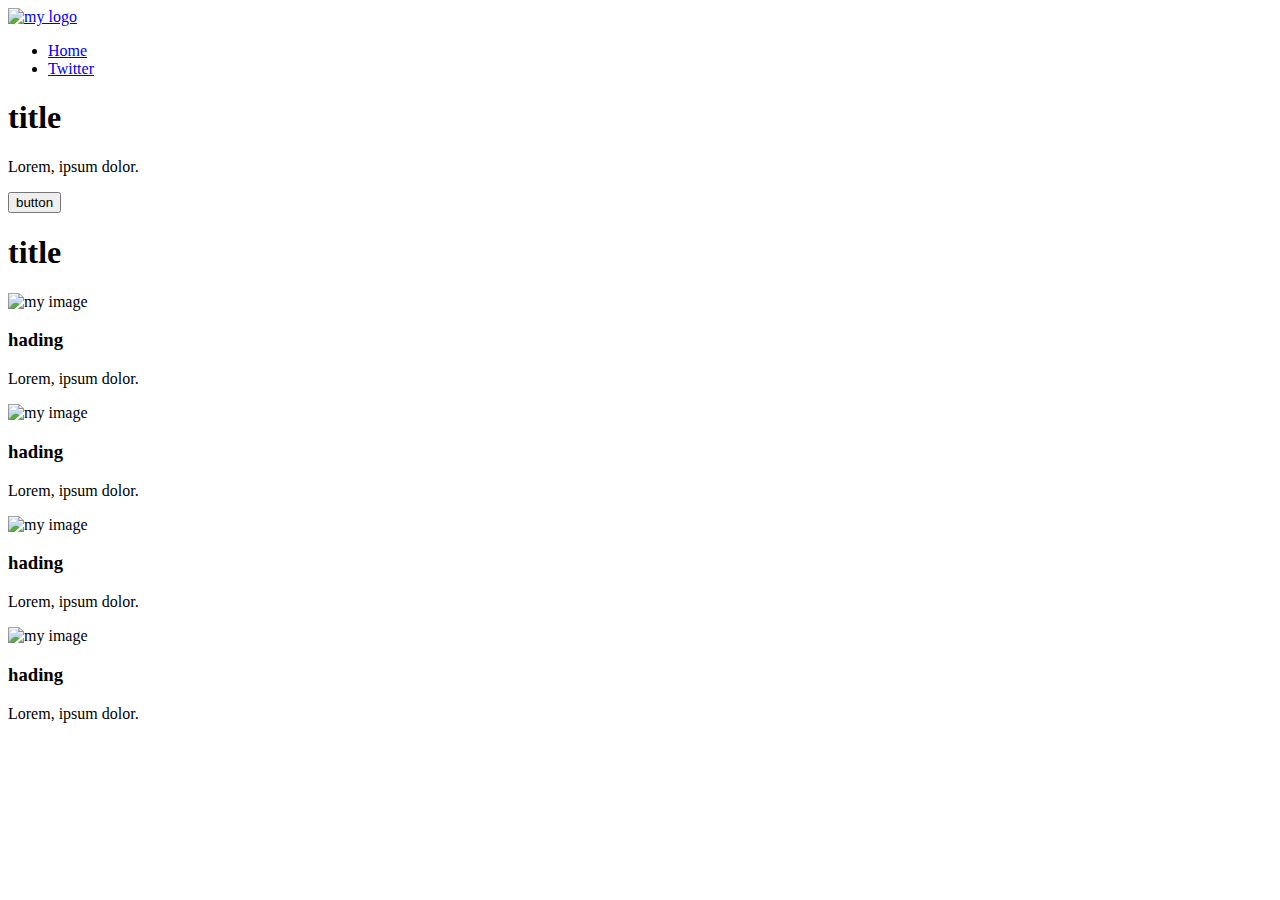
==== html_advanced/index.html @ 8e981240 "Banner" ====
<!DOCTYPE html>
<html lang="en">
<head>
    <meta charset="UTF-8">
    <meta name="viewport" content="width=device-width, initial-scale=1.0">
    <title>Document</title>
</head>
<body>
    <header>
        <a href="#" target="_blank" rel="next">
            <img alt="my logo" width="80px" src="https://uploads-ssl.webflow.com/6105315644a26f77912a1ada/610543ccefee0d4e7fa3f1bf_Holberton_Tulsa_1117.jpg">
        </a>       
        <ul>
            <li><a href="index.html" target="_blank" rel="next">Home</a></li>
            <li><a href="tweets.html" target="_self" rel="next">Twitter</a></li>  
        </ul>  
    </header>
    <main>
        <section>
            <div>
                <h1>title</h1>
                <p>Lorem, ipsum dolor.</p>
                <button>button</button>
            </div>
            <div>
                <h1>title</h1>
                <div>
                    <div>
                        <img alt="my image" src="#" />
                        <h3>hading</h3>
                        <p>Lorem, ipsum dolor.</p>
                    </div>
                    <div>
                        <img alt="my image" src="#" />
                        <h3>hading</h3>
                        <p>Lorem, ipsum dolor.</p>
                    </div>
                    <div>
                        <img alt="my image" src="#" />
                        <h3>hading</h3>
                        <p>Lorem, ipsum dolor.</p>
                    </div>
                    <div>
                        <img alt="my image" src="#" />
                        <h3>hading</h3>
                        <p>Lorem, ipsum dolor.</p>
                    </div>
                </div>
            </div>
        </section>
    </main>
</body>
</html>
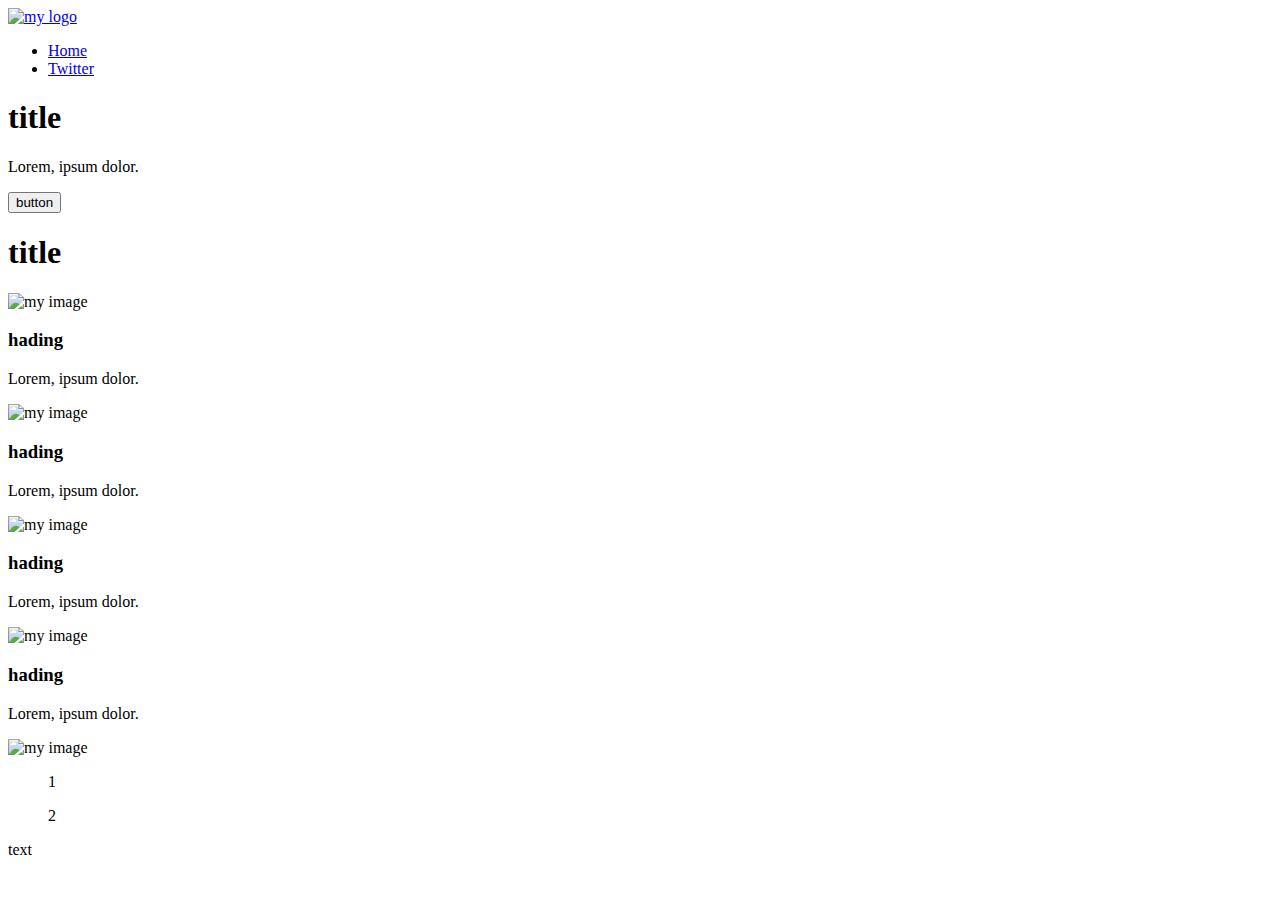
==== commit 5a303577: "Quote" ====
--- a/html_advanced/index.html
+++ b/html_advanced/index.html
@@ -48,6 +48,16 @@
                 </div>
             </div>
         </section>
+        <section>
+            <div>
+                <img alt="my image" src="https://uploads-ssl.webflow.com/6105315644a26f77912a1ada/610543ccefee0d4e7fa3f1bf_Holberton_Tulsa_1117.jpg" />
+            </div>
+            <div>
+                <blockquote> 1 </blockquote>
+                <blockquote> 2 </blockquote>
+                <p>text</p>
+            </div>
+        </section>
     </main>
 </body>
 </html>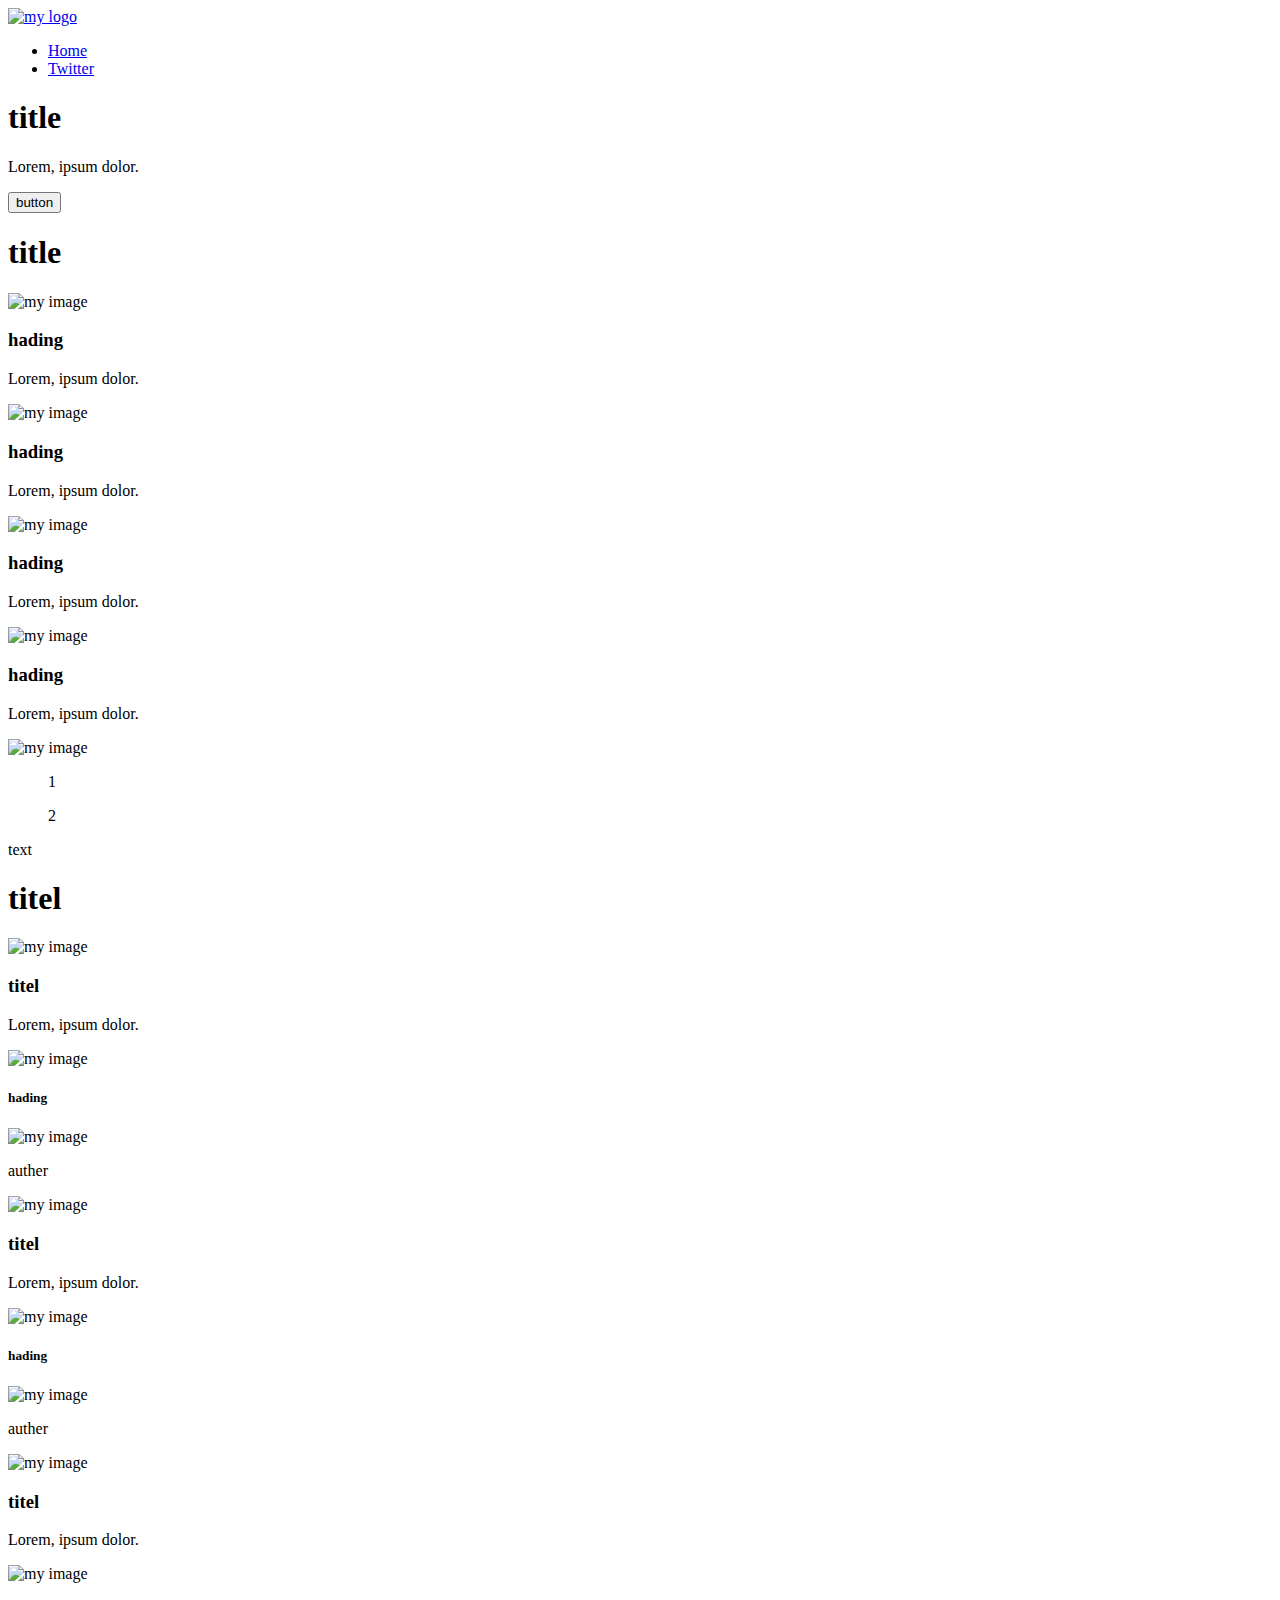
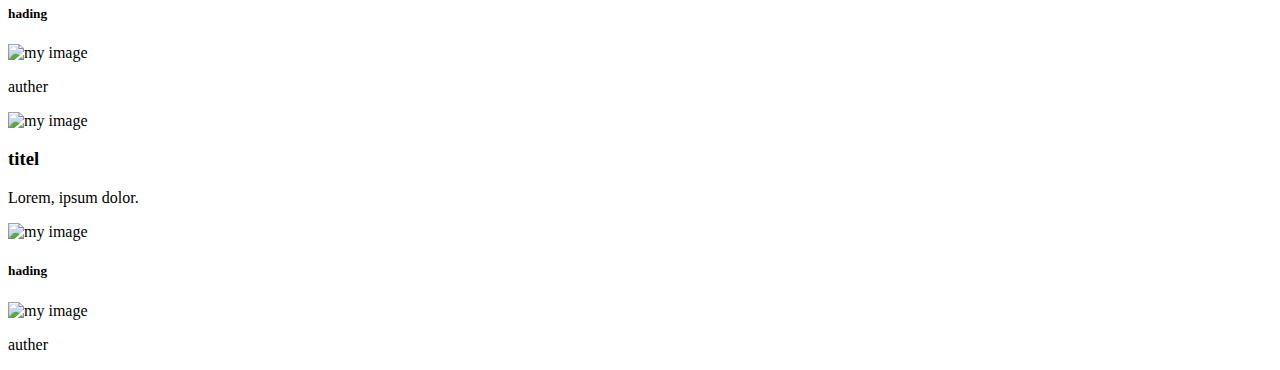
==== commit 261a2a8b: "viduo" ====
--- a/html_advanced/index.html
+++ b/html_advanced/index.html
@@ -58,6 +58,63 @@
                 <p>text</p>
             </div>
         </section>
+        <section>
+            <h1>titel</h1>
+            <div>
+                <div>
+                    <img alt="my image" src="#" />
+                    <h3>titel</h3>
+                    <p> Lorem, ipsum dolor.</p>
+                    <div>
+                        <img alt="my image" src="#" />
+                        <h5>hading</h1></h5>
+                    </div>
+                    <div>
+                        <img alt="my image" src="#" />
+                        <p>auther</p>
+                    </div>
+                </div>
+                <div>
+                    <img alt="my image" src="#" />
+                    <h3>titel</h3>
+                    <p> Lorem, ipsum dolor.</p>
+                    <div>
+                        <img alt="my image" src="#" />
+                        <h5>hading</h1></h5>
+                    </div>
+                    <div>
+                        <img alt="my image" src="#" />
+                        <p>auther</p>
+                    </div>
+                </div>
+                <div>
+                    <img alt="my image" src="#" />
+                    <h3>titel</h3>
+                    <p> Lorem, ipsum dolor.</p>
+                    <div>
+                        <img alt="my image" src="#" />
+                        <h5>hading</h1></h5>
+                    </div>
+                    <div>
+                        <img alt="my image" src="#" />
+                        <p>auther</p>
+                    </div>
+                </div>
+                <div>
+                    <img alt="my image" src="#" />
+                    <h3>titel</h3>
+                    <p> Lorem, ipsum dolor.</p>
+                    <div>
+                        <img alt="my image" src="#" />
+                        <h5>hading</h1></h5>
+                    </div>
+                    <div>
+                        <img alt="my image" src="#" />
+                        <p>auther</p>
+                    </div>
+                </div>
+            </div>
+        </section>
     </main>
 </body>
 </html>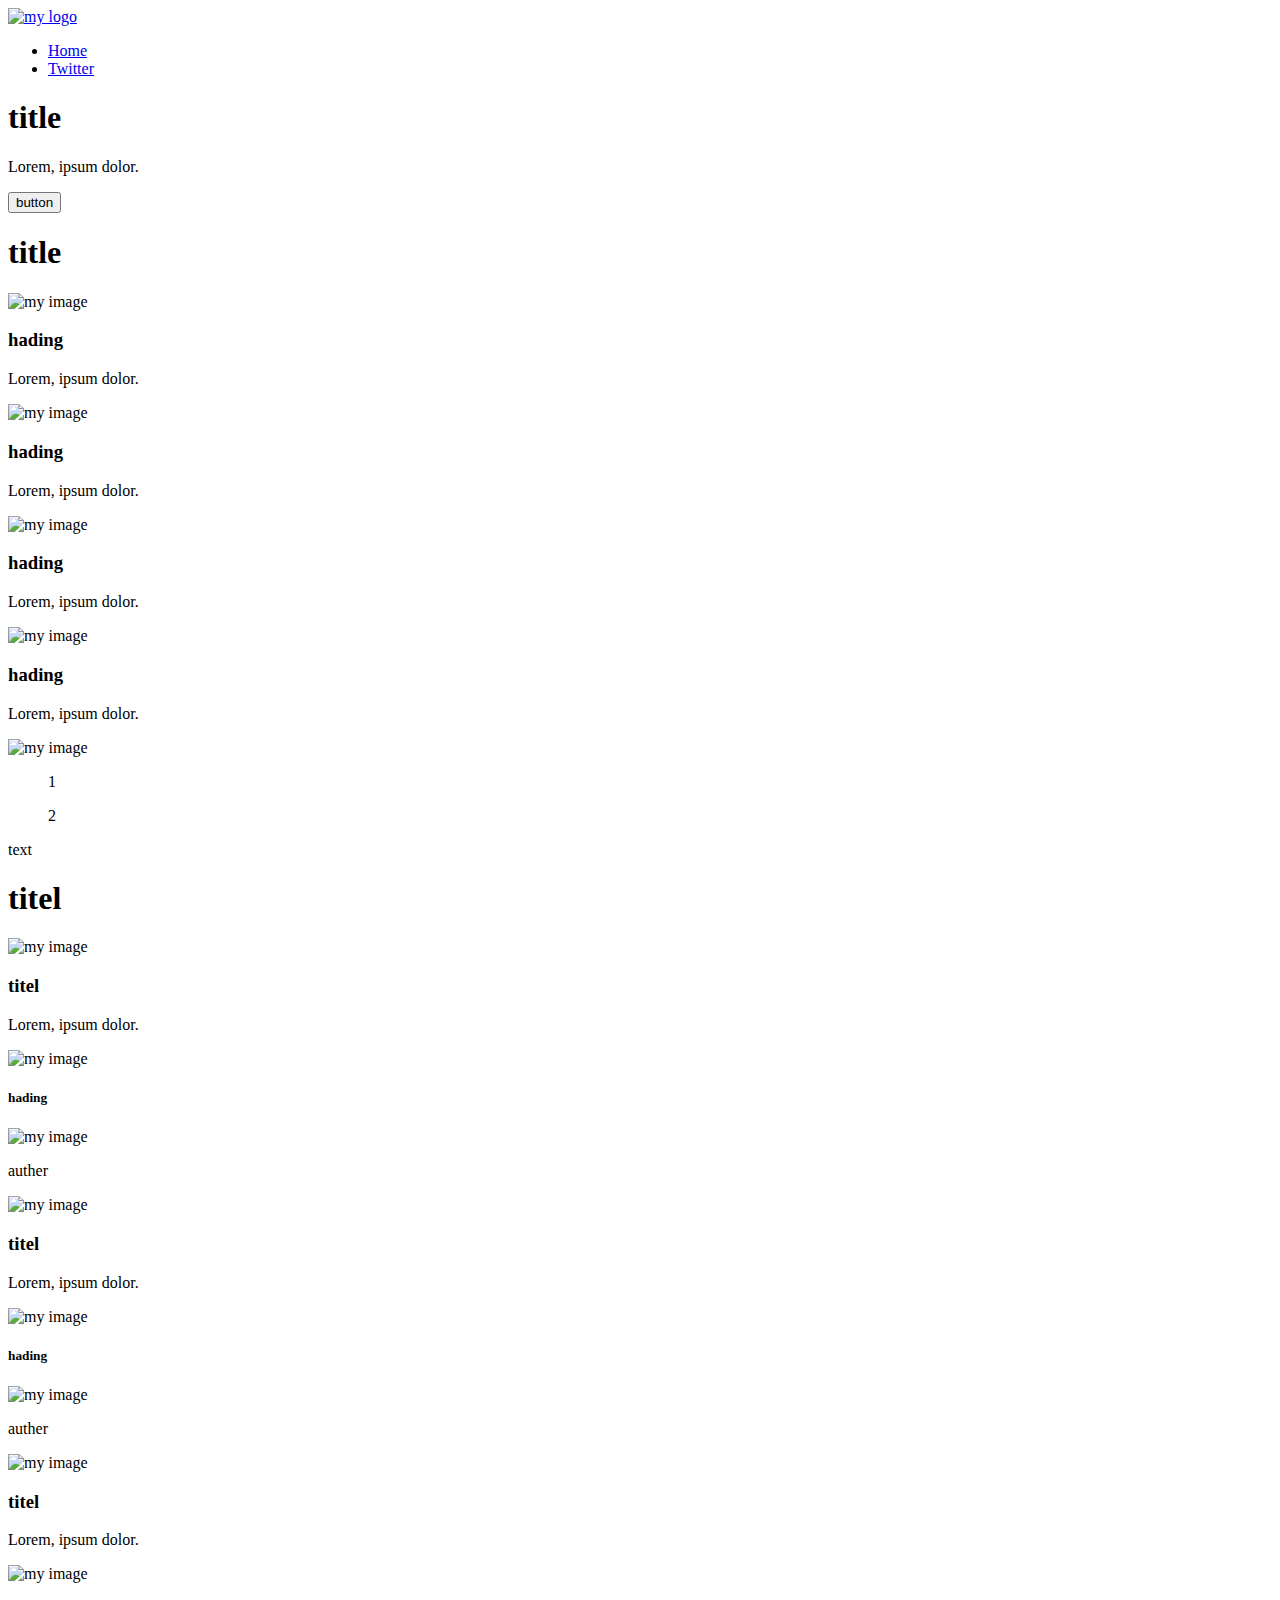
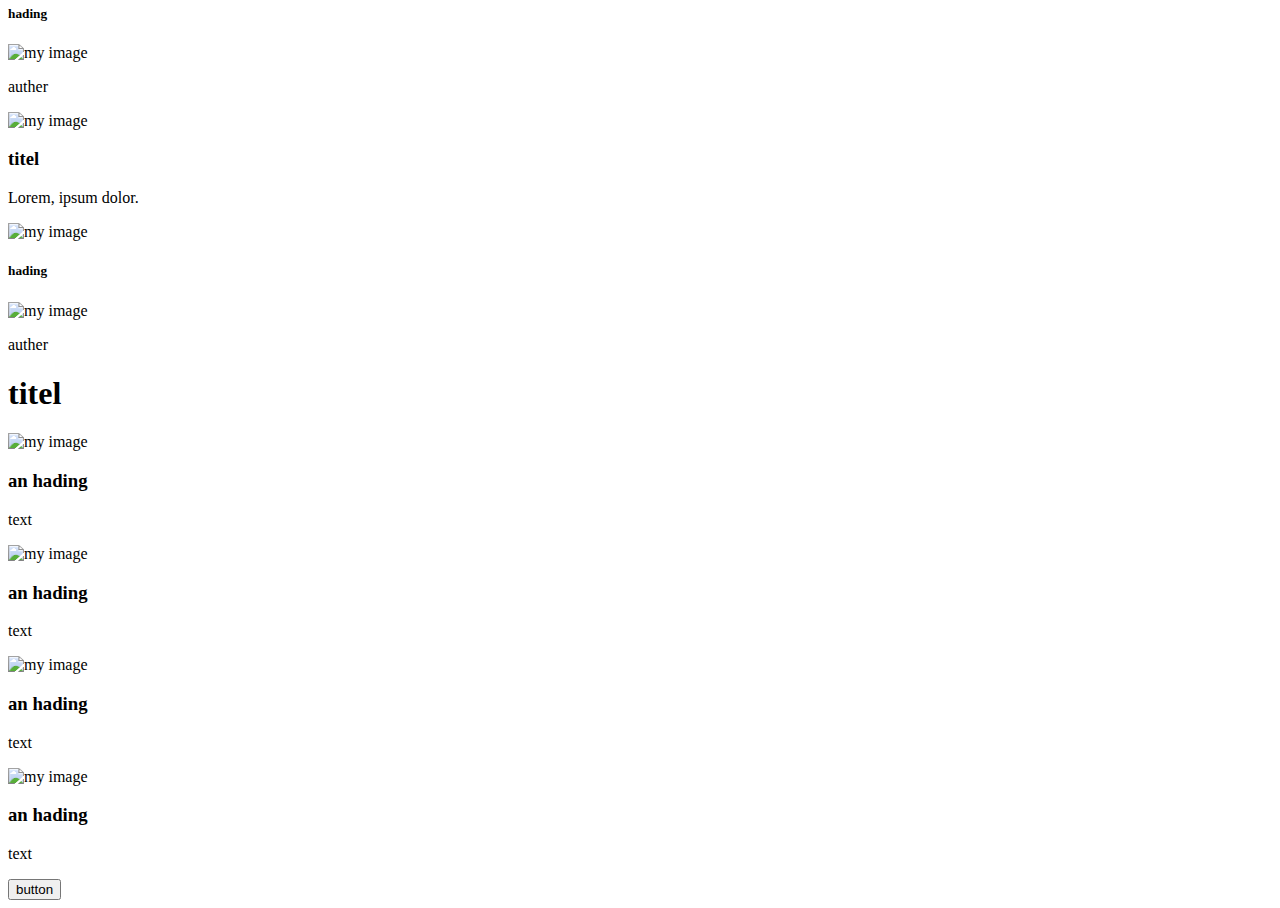
==== commit 99c551cd: "Membership" ====
--- a/html_advanced/index.html
+++ b/html_advanced/index.html
@@ -115,6 +115,32 @@
                 </div>
             </div>
         </section>
+        <section>
+            <h1>titel</h1>
+            <div>
+                <div>
+                    <img alt="my image" src="#" />
+                    <h3>an hading</h3>
+                    <p>text</p>
+                </div>
+                <div>
+                    <img alt="my image" src="#" />
+                    <h3>an hading</h3>
+                    <p>text</p>
+                </div>
+                <div>
+                    <img alt="my image" src="#" />
+                    <h3>an hading</h3>
+                    <p>text</p>
+                </div>
+                <div>
+                    <img alt="my image" src="#" />
+                    <h3>an hading</h3>
+                    <p>text</p>
+                </div>
+            </div>
+            <button>button</button>
+        </section>
     </main>
 </body>
 </html>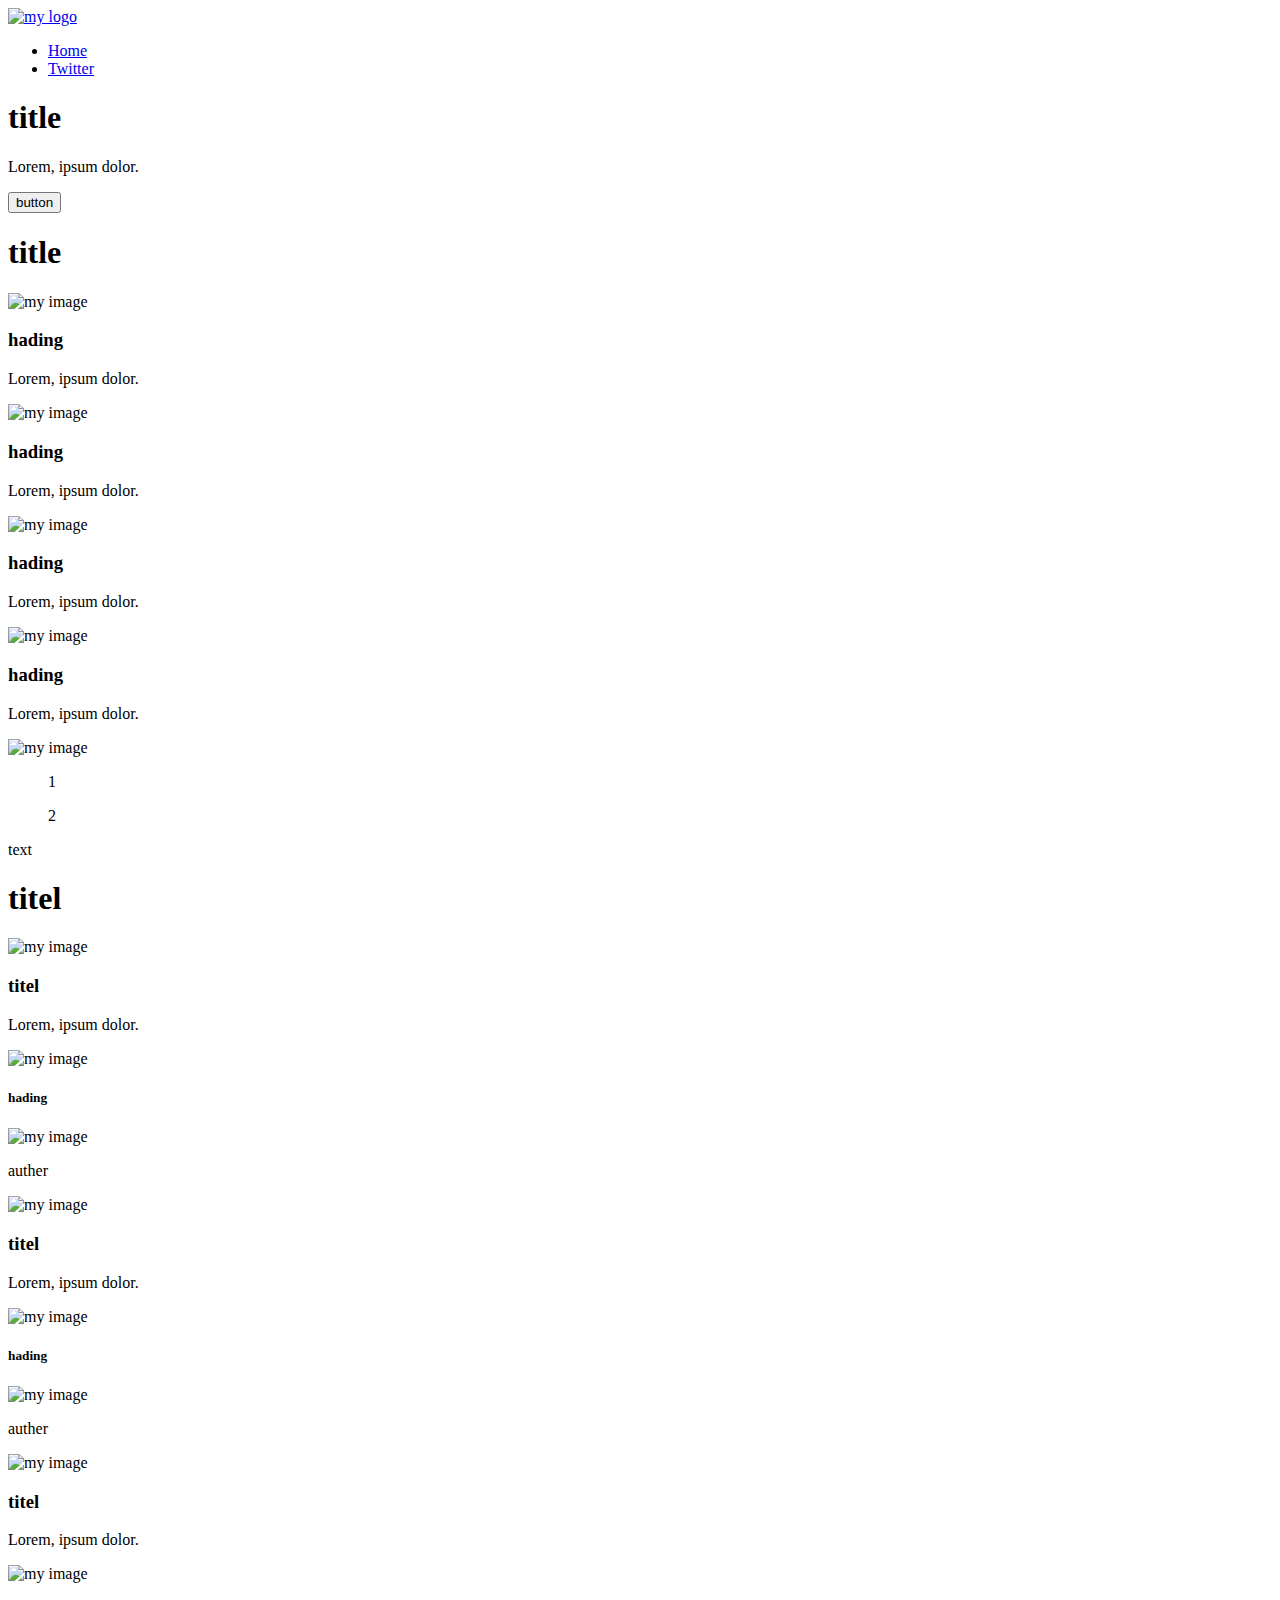
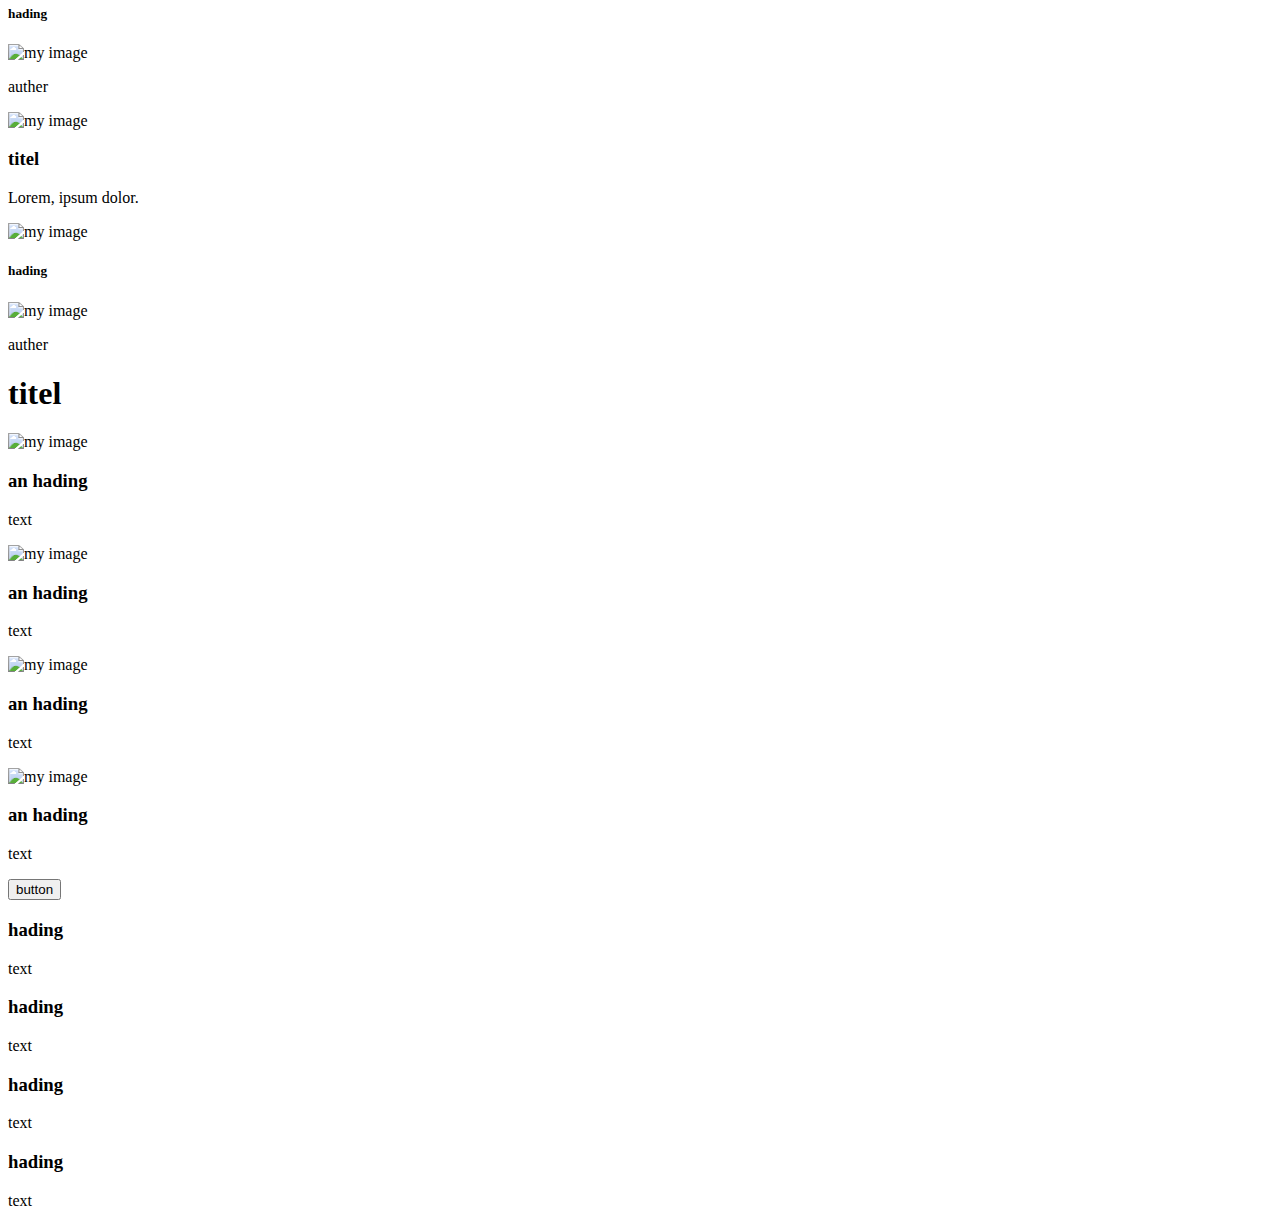
==== commit 872fa8e2: "FAQ" ====
--- a/html_advanced/index.html
+++ b/html_advanced/index.html
@@ -141,6 +141,28 @@
             </div>
             <button>button</button>
         </section>
+        <section>
+            <div>
+                <div>
+                    <h3>hading</h3>
+                    <p>text</p>
+                </div>
+                <div>
+                    <h3>hading</h3>
+                    <p>text</p>
+                </div>
+            </div>
+            <div>
+                <div>
+                    <h3>hading</h3>
+                    <p>text</p>
+                </div>
+                <div>
+                    <h3>hading</h3>
+                    <p>text</p>
+                </div>
+            </div>
+        </section>
     </main>
 </body>
 </html>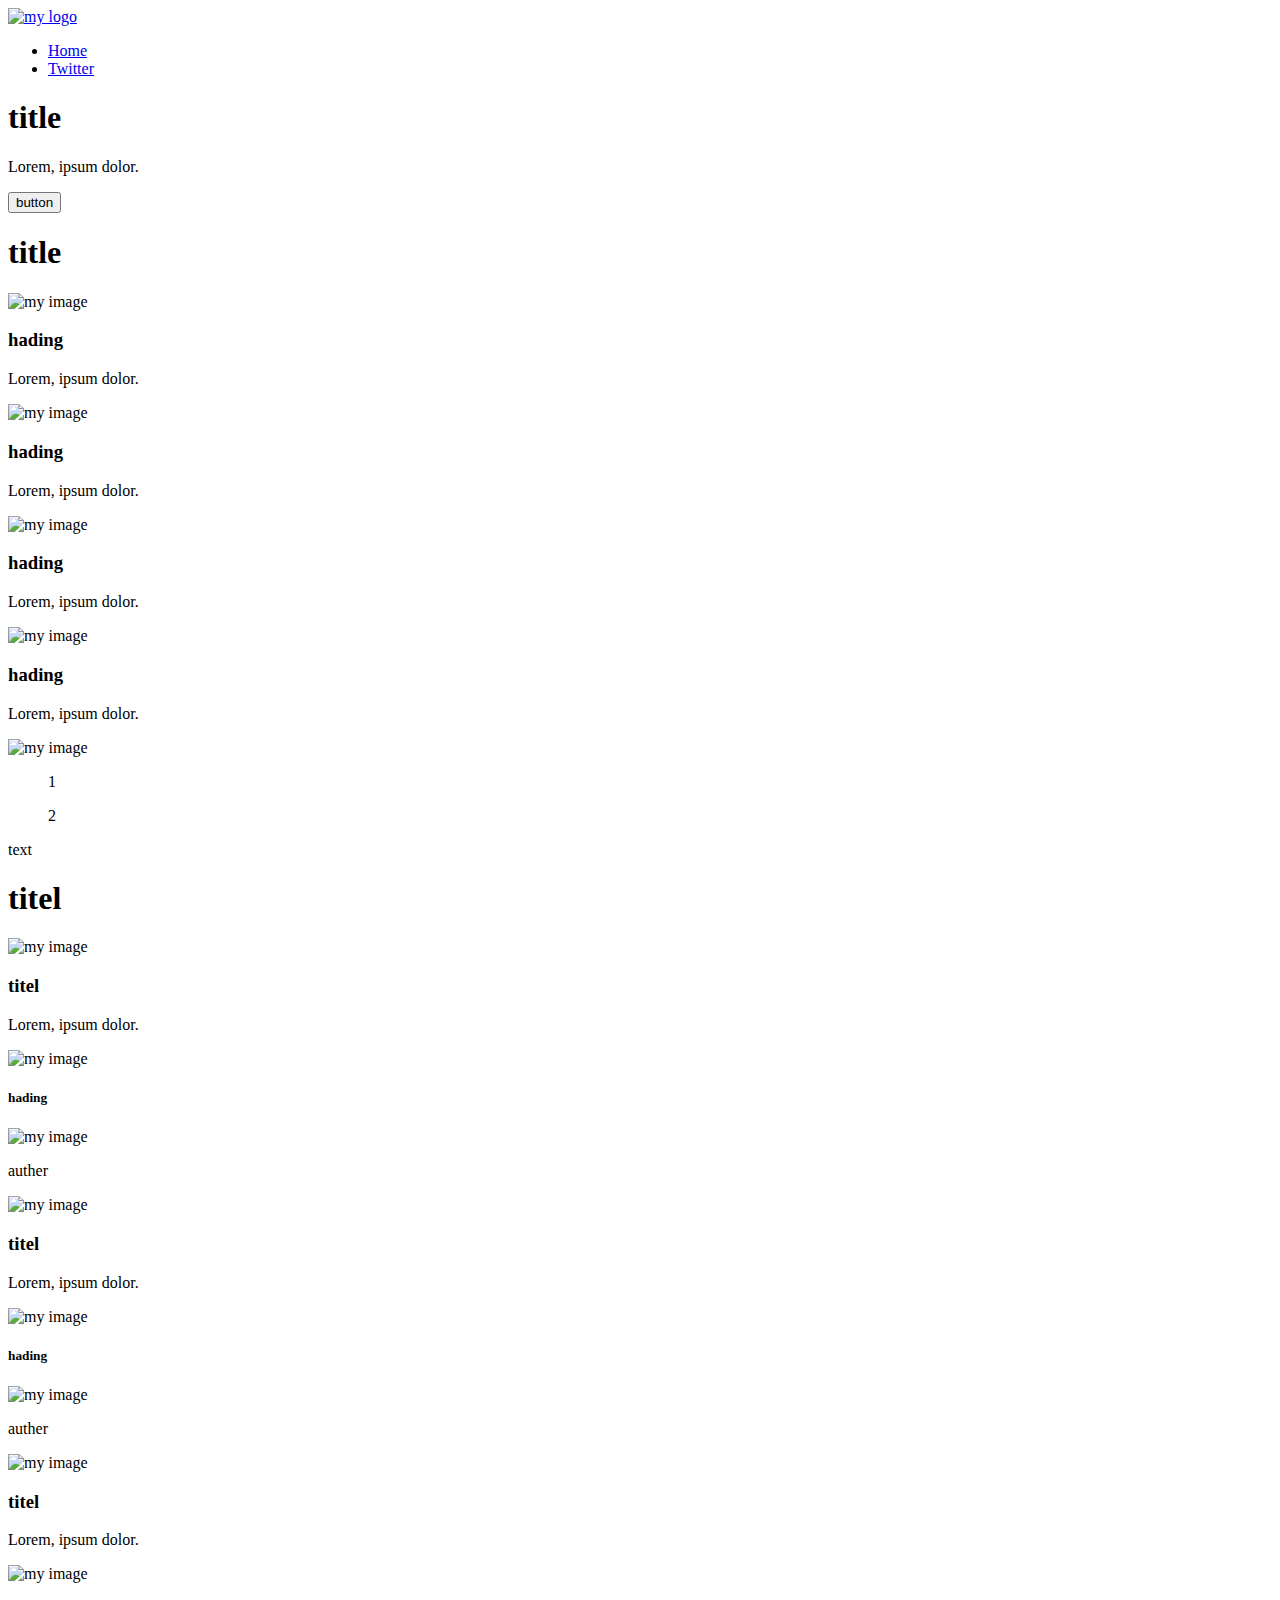
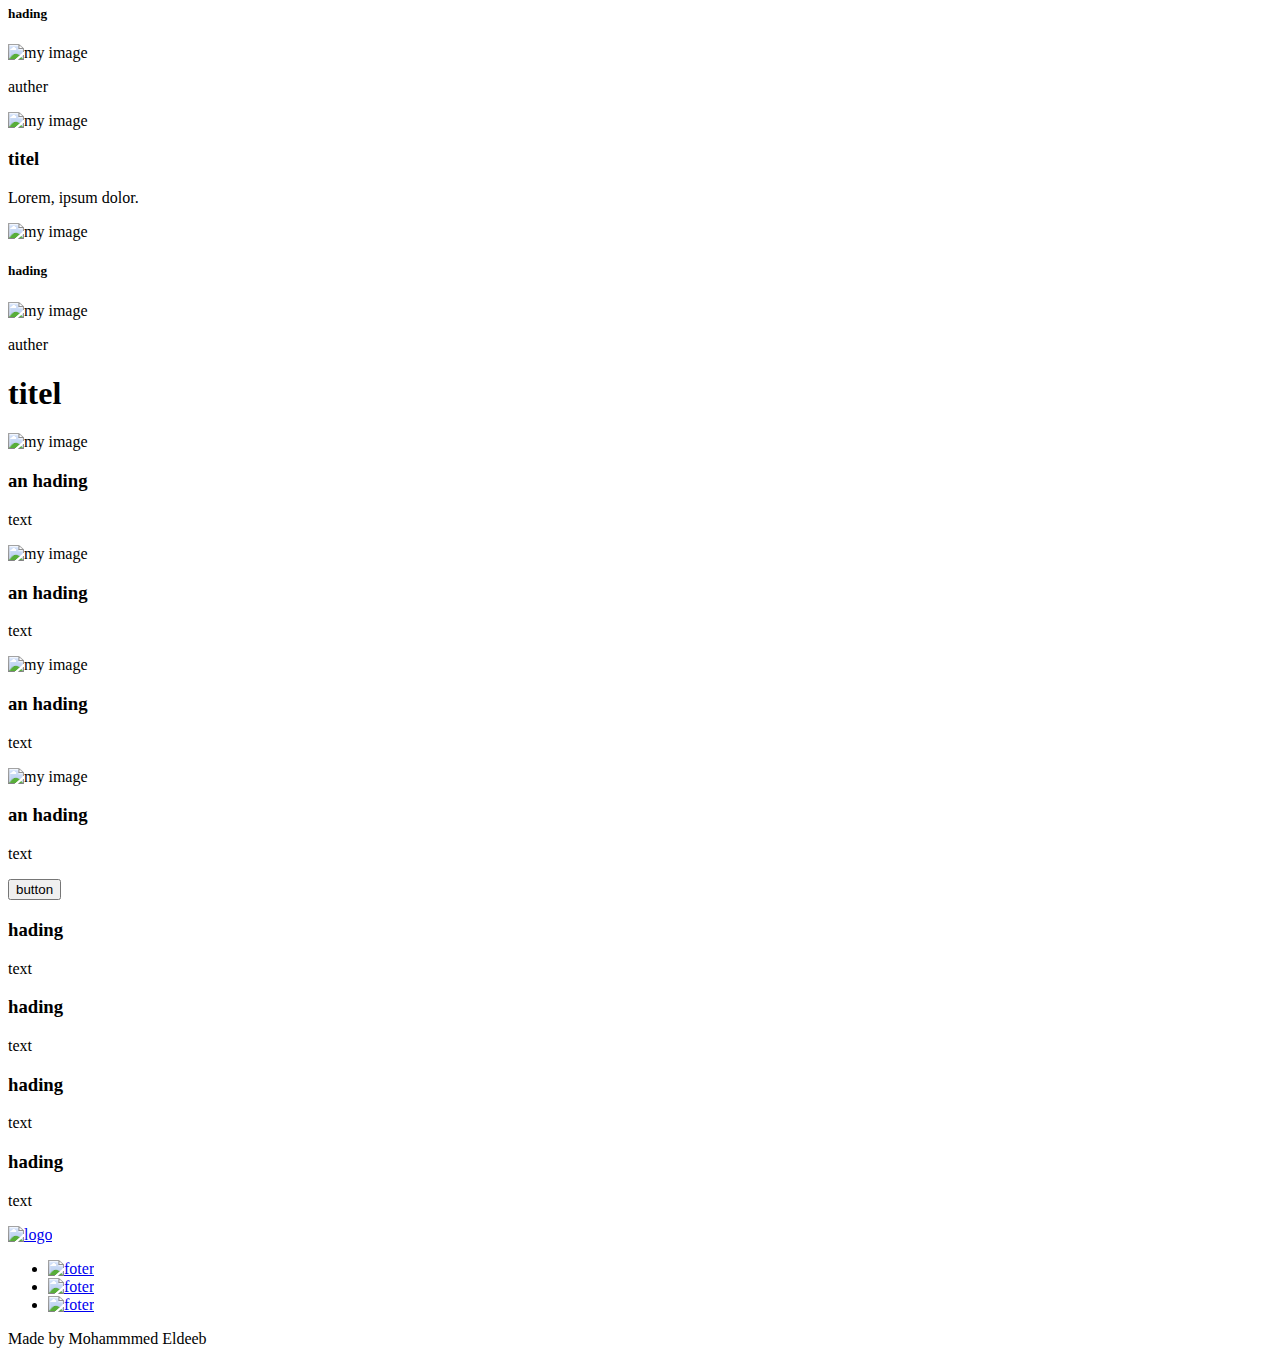
==== commit aab0fa2f: "footer" ====
--- a/html_advanced/index.html
+++ b/html_advanced/index.html
@@ -164,5 +164,20 @@
             </div>
         </section>
     </main>
+    <footer>
+        <div>
+            <div>
+                <div><a href="#"><img alt="logo " src="" /></a></div>
+                <div>
+                    <ul>
+                        <li><a href="#"><img alt="foter"/></a></li>
+                        <li><a href="#"><img alt="foter"/></a></li>
+                        <li><a href="#"><img alt="foter"/></a></li>
+                    </ul>
+                </div>
+            </div>
+            <p>Made by Mohammmed Eldeeb</p>
+        </div>
+    </footer>
 </body>
 </html>